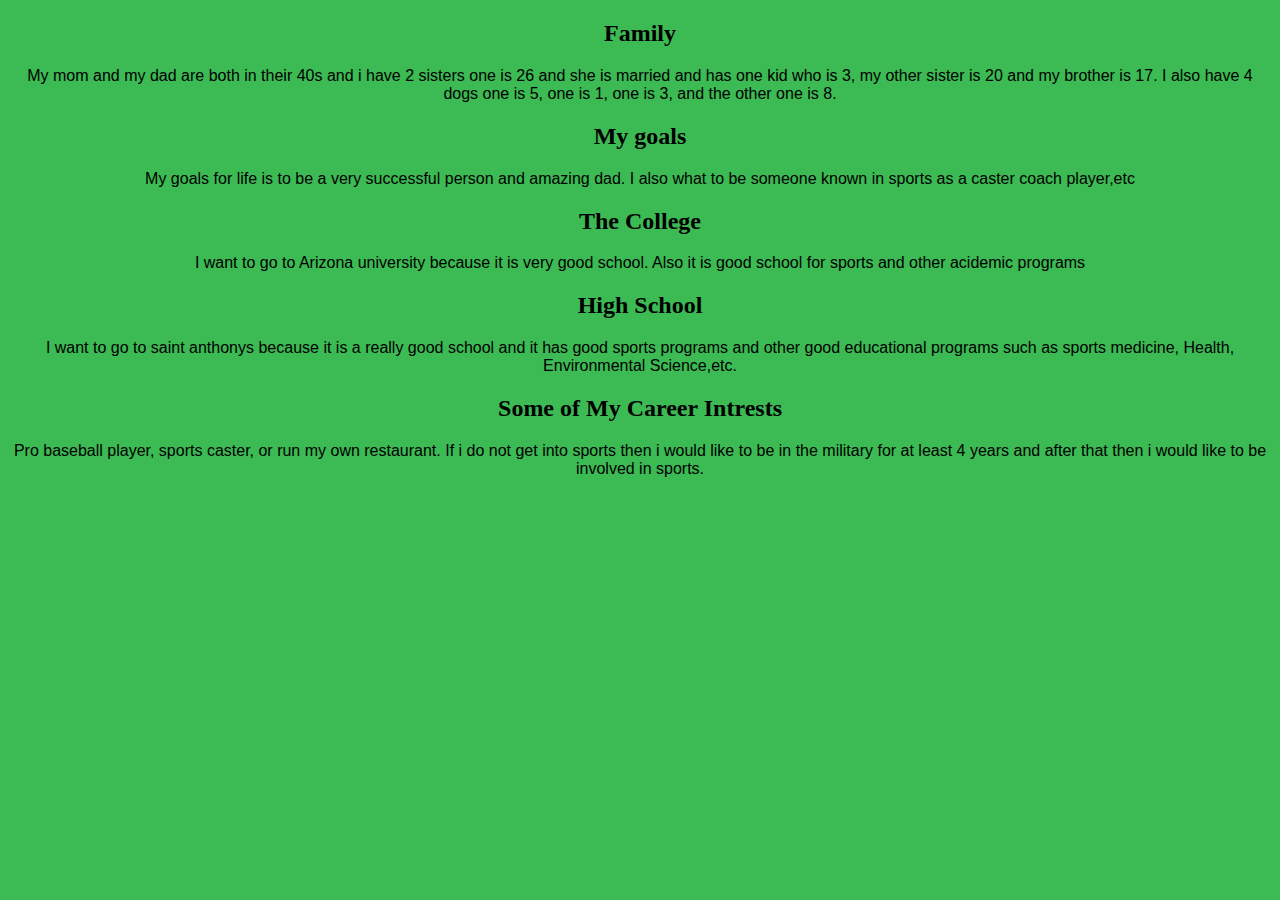
==== index.html @ d10bf5d1 "Update index.html" ====
<!doctype html>
<html>
	<head>
		<title> About Garrett  </title>
		<link rel="stylesheet" type="text/css" href="mystyle.css">
	</head>
	<style>
	<body>
	<header>
	<h1> The Atm Program</h1>
	<br/>
	<a href="atm.html>ATM</a>
	<a href="future.html">My Future</a>
		
		h1 {
 	text-align: center;
 	}
 	h2 {
 	text-align: center;
 	}
 	p {
 	text-align: center;
 	font-family: Arial, Helvetica, sans-serif;
 	}
 	div {
 	height: 100px;
 	}
	</style>
 	 
<title>Bonus Page on Poverty</title>
 	<link rel="stylesheet" type="text/css" href="mystyle.css">
 	
		<link rel="stylesheet" type="text/css" href="mystyle">
		
		<h2>Family </h2>
		<p>My mom and my dad are both in their 40s and i have 2 sisters one is 26 and she is married and has one kid who is 3, my other sister is 20 and my brother is 17. I also have 4 dogs one is 5, one is 1, one is 3, and the other one is 8.  </p>
		
		<h2>My goals</h2>
		<p>My goals for life is to be a very successful person and amazing dad. I also what to be someone known in sports as a caster coach player,etc</p>
		
		<h2>The College</h2>
		<p>I want to go to Arizona university because it is very good school. Also it is good school for sports and other acidemic programs</p>
		

		 
		
		
		
	
		
		
		<h2> High School</h2> 
		<p>I want to go to saint anthonys because it is a really good school and it has good sports programs and other good educational programs such as sports medicine, Health, Environmental Science,etc.</p>
		
		
		<h2>Some of My Career Intrests </h2>
		<p>Pro baseball player, sports caster, or run my own restaurant. If i do not get into sports then i would like to be in the military for at least 4 years and after that then i would like to be involved in sports.</p> 


		
		
		</body>
---- mystyle.css ----
body {
	background: rgb(60,186,84);
}
---- mystyle.css ----
body {
	background: rgb(60,186,84);
}
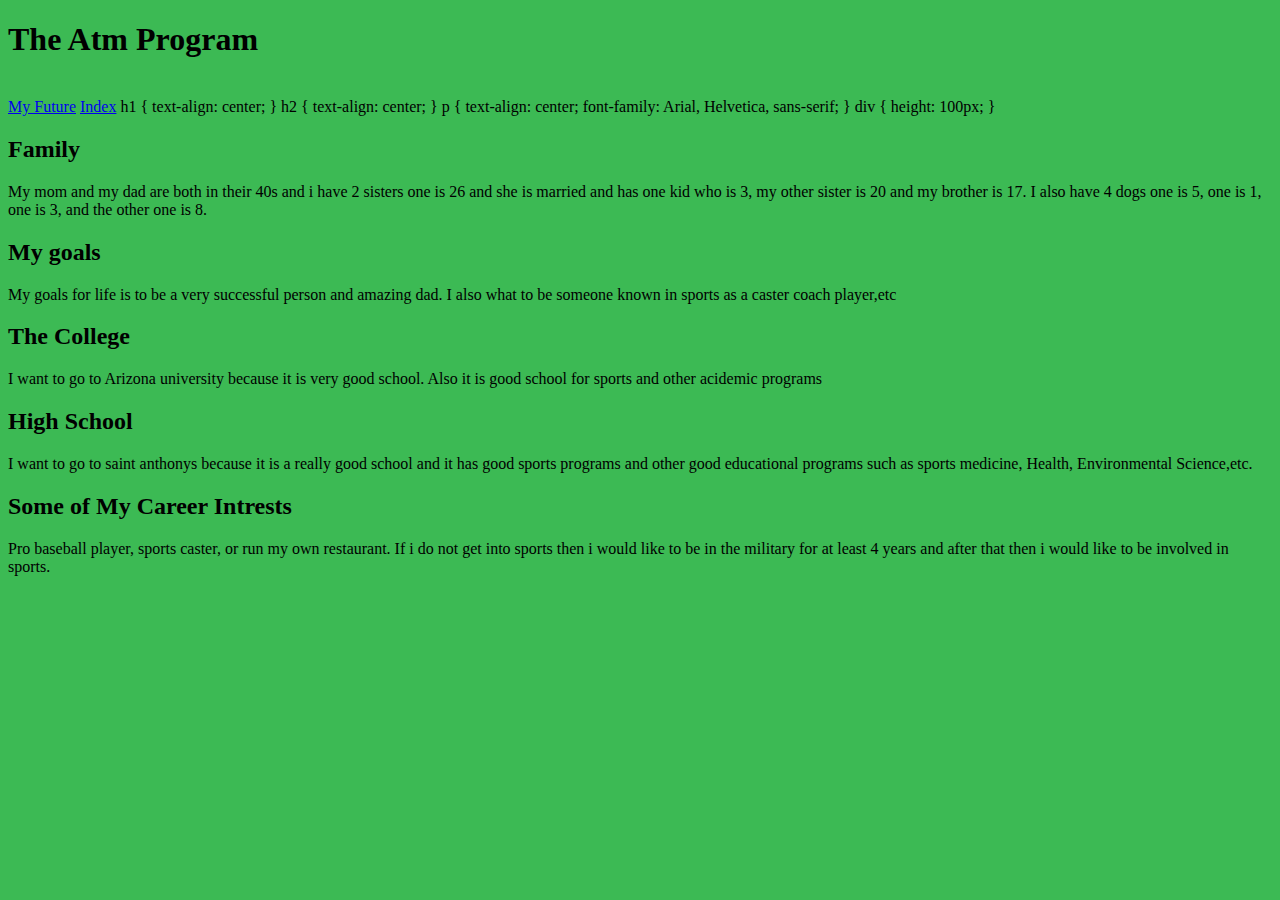
==== commit 329e296a: "Update index.html" ====
--- a/index.html
+++ b/index.html
@@ -5,13 +5,16 @@
 		<title> About Garrett  </title>
 		<link rel="stylesheet" type="text/css" href="mystyle.css">
 	</head>
-	<style>
+	
 	<body>
 	<header>
 	<h1> The Atm Program</h1>
 	<br/>
 	<a href="atm.html>ATM</a>
 	<a href="future.html">My Future</a>
+	<a href="index.html">Index</a>
+	</div
+	</header>
 		
 		h1 {
  	text-align: center;
@@ -26,7 +29,7 @@
  	div {
  	height: 100px;
  	}
-	</style>
+	
  	 
 <title>Bonus Page on Poverty</title>
  	<link rel="stylesheet" type="text/css" href="mystyle.css">
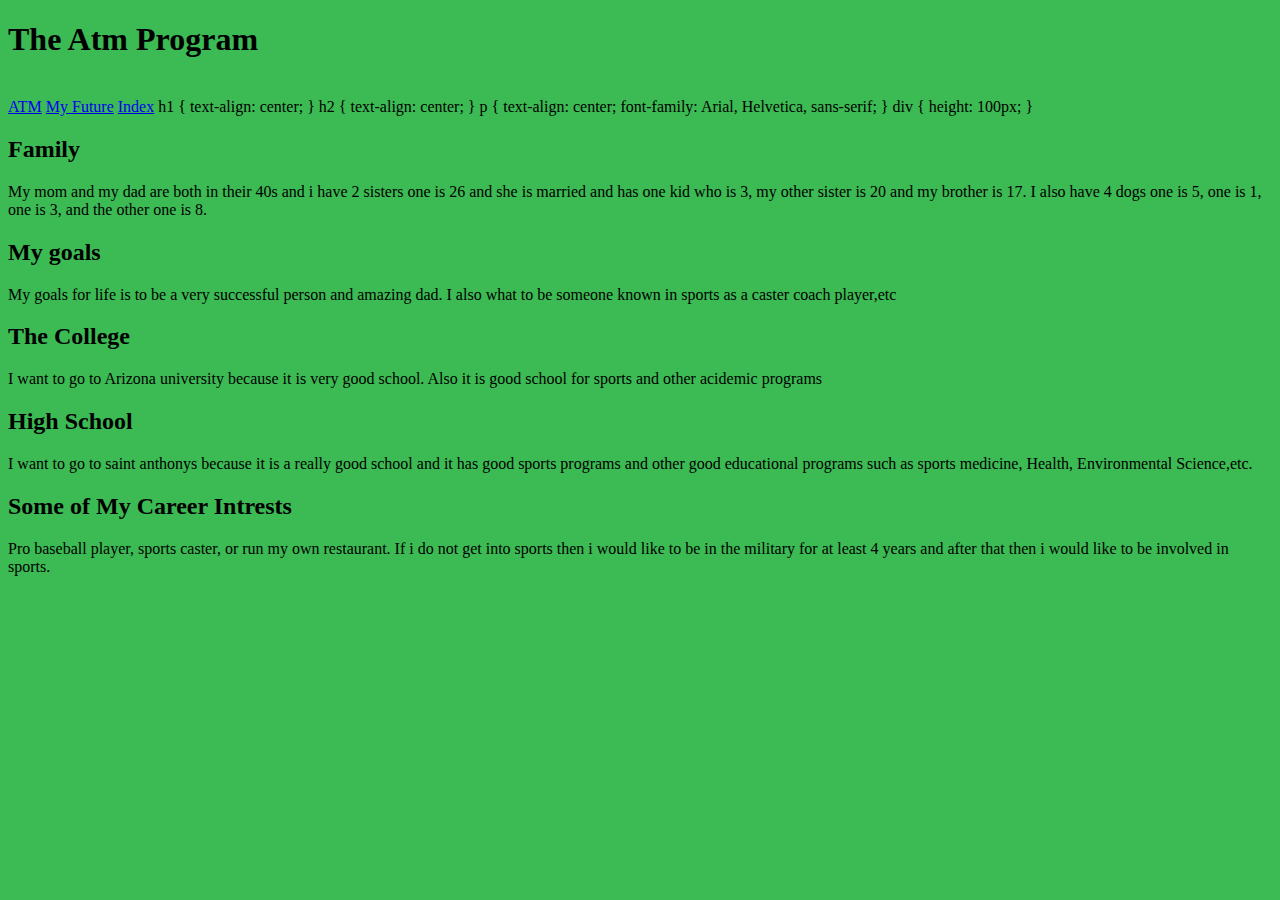
==== commit 541d5d8f: "Update index.html" ====
--- a/index.html
+++ b/index.html
@@ -10,7 +10,7 @@
 	<header>
 	<h1> The Atm Program</h1>
 	<br/>
-	<a href="atm.html>ATM</a>
+	<a href="atm.html">ATM</a> 
 	<a href="future.html">My Future</a>
 	<a href="index.html">Index</a>
 	</div
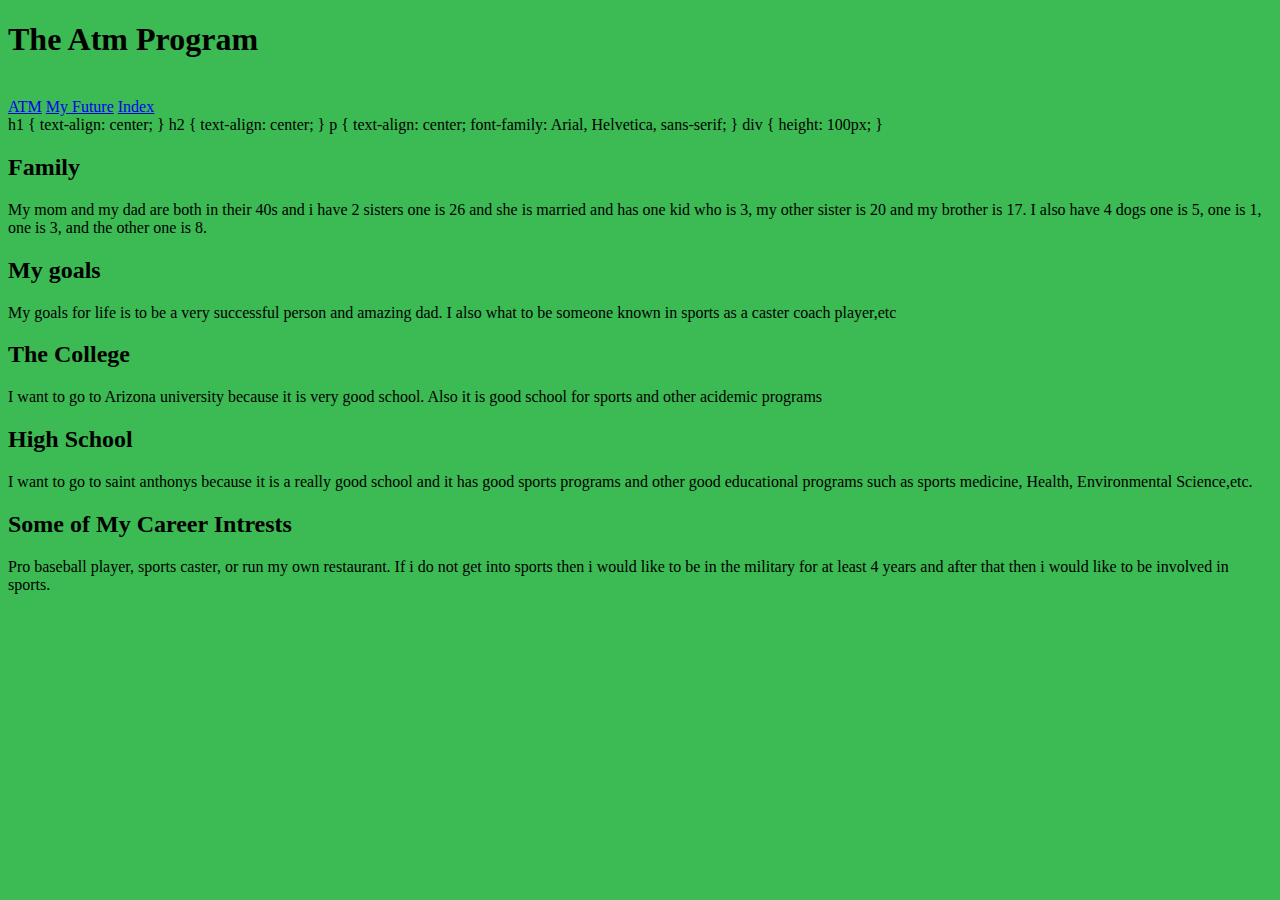
==== commit 67fbc124: "Update index.html" ====
--- a/index.html
+++ b/index.html
@@ -13,7 +13,7 @@
 	<a href="atm.html">ATM</a> 
 	<a href="future.html">My Future</a>
 	<a href="index.html">Index</a>
-	</div
+		
 	</header>
 		
 		h1 {
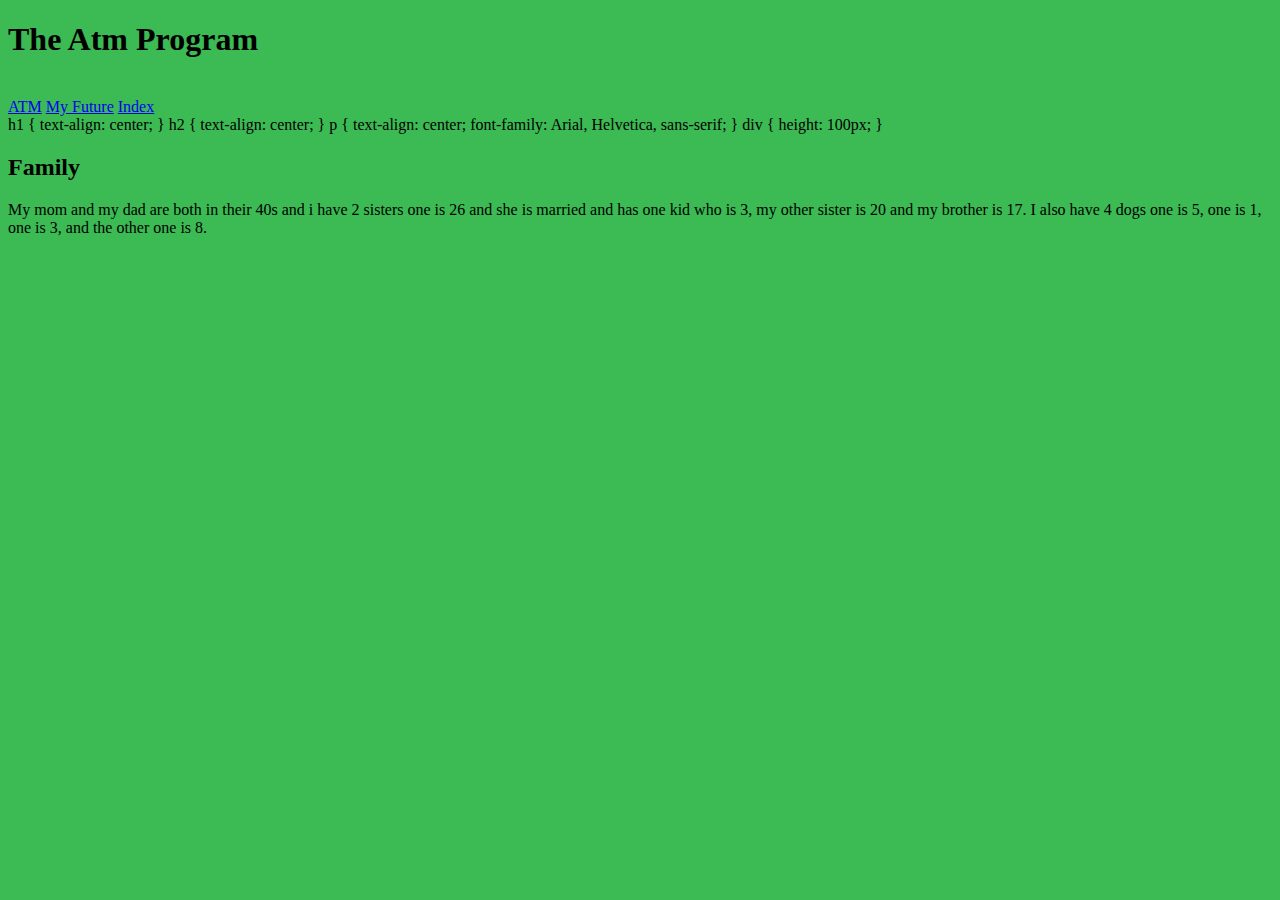
==== commit 1b0315da: "Update index.html" ====
--- a/index.html
+++ b/index.html
@@ -30,37 +30,11 @@
  	height: 100px;
  	}
 	
- 	 
-<title>Bonus Page on Poverty</title>
- 	<link rel="stylesheet" type="text/css" href="mystyle.css">
- 	
-		<link rel="stylesheet" type="text/css" href="mystyle">
 		
 		<h2>Family </h2>
 		<p>My mom and my dad are both in their 40s and i have 2 sisters one is 26 and she is married and has one kid who is 3, my other sister is 20 and my brother is 17. I also have 4 dogs one is 5, one is 1, one is 3, and the other one is 8.  </p>
 		
-		<h2>My goals</h2>
-		<p>My goals for life is to be a very successful person and amazing dad. I also what to be someone known in sports as a caster coach player,etc</p>
-		
-		<h2>The College</h2>
-		<p>I want to go to Arizona university because it is very good school. Also it is good school for sports and other acidemic programs</p>
-		
-
-		 
-		
-		
-		
-	
-		
-		
-		<h2> High School</h2> 
-		<p>I want to go to saint anthonys because it is a really good school and it has good sports programs and other good educational programs such as sports medicine, Health, Environmental Science,etc.</p>
-		
-		
-		<h2>Some of My Career Intrests </h2>
-		<p>Pro baseball player, sports caster, or run my own restaurant. If i do not get into sports then i would like to be in the military for at least 4 years and after that then i would like to be involved in sports.</p> 
-
 
 		
-		
 		</body>
+</html>
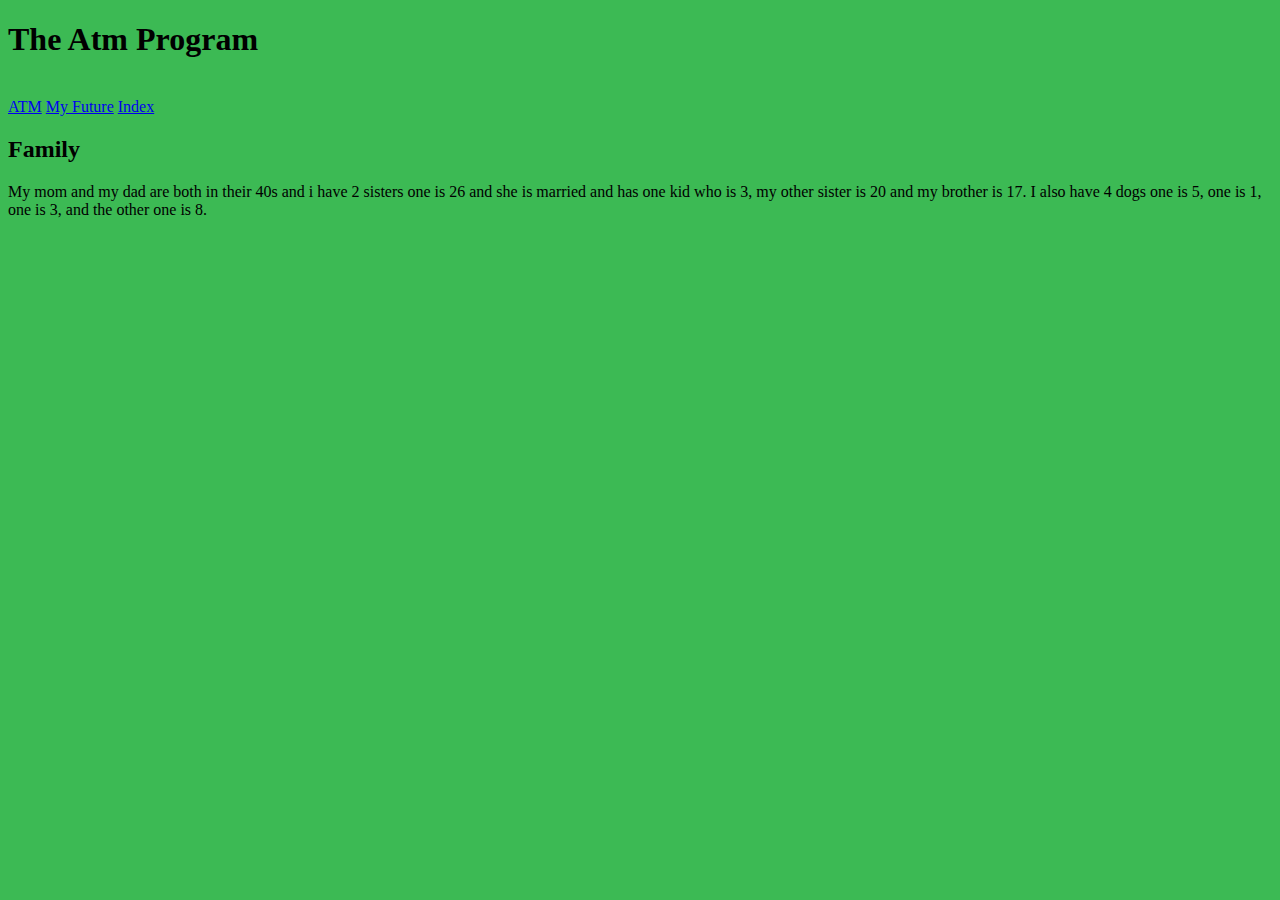
==== commit ef2a641d: "Update index.html" ====
--- a/index.html
+++ b/index.html
@@ -16,19 +16,7 @@
 		
 	</header>
 		
-		h1 {
- 	text-align: center;
- 	}
- 	h2 {
- 	text-align: center;
- 	}
- 	p {
- 	text-align: center;
- 	font-family: Arial, Helvetica, sans-serif;
- 	}
- 	div {
- 	height: 100px;
- 	}
+		
 	
 		
 		<h2>Family </h2>
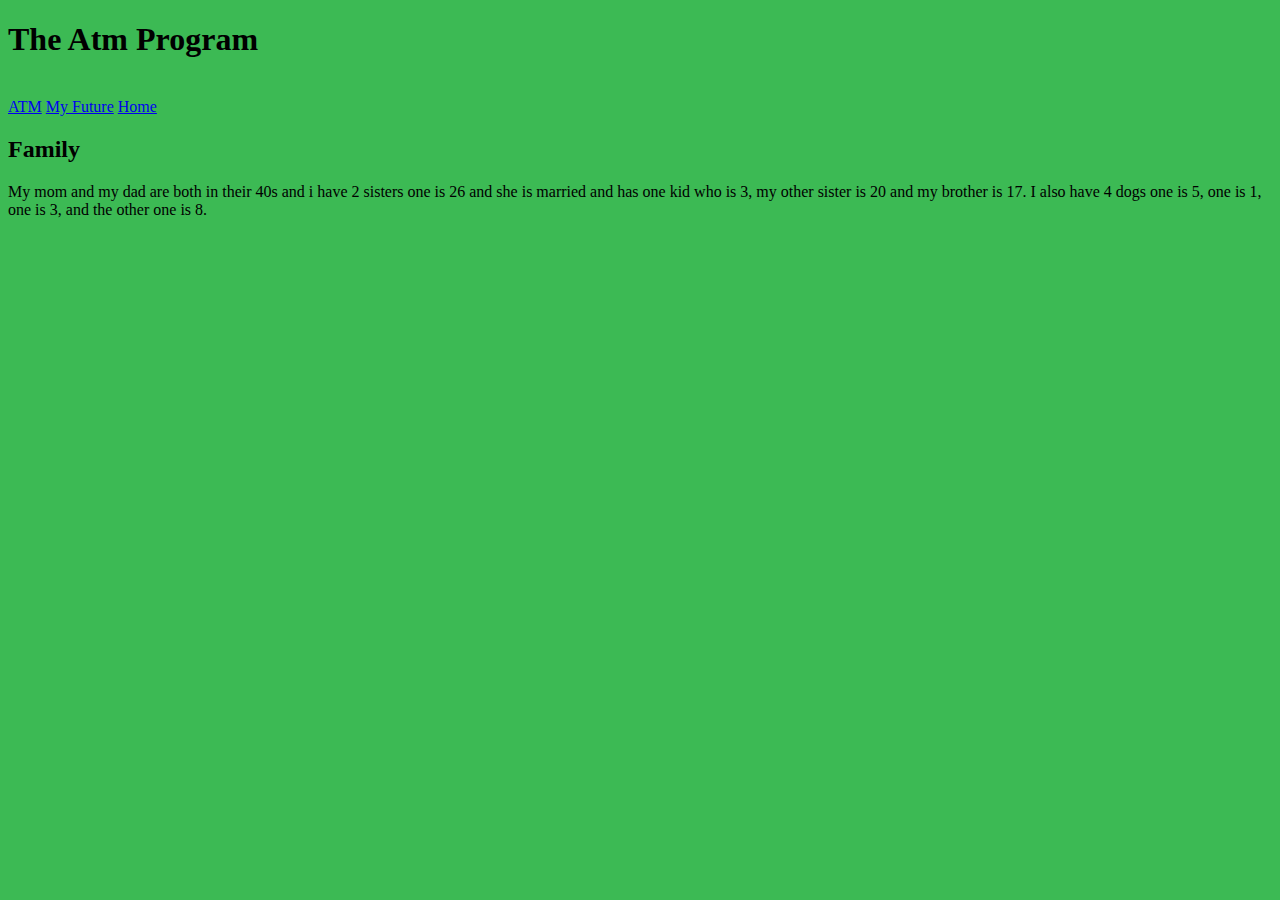
==== commit bcf6bf86: "Update index.html" ====
--- a/index.html
+++ b/index.html
@@ -12,7 +12,7 @@
 	<br/>
 	<a href="atm.html">ATM</a> 
 	<a href="future.html">My Future</a>
-	<a href="index.html">Index</a>
+	<a href="home.html">Home </a>
 		
 	</header>
 		
